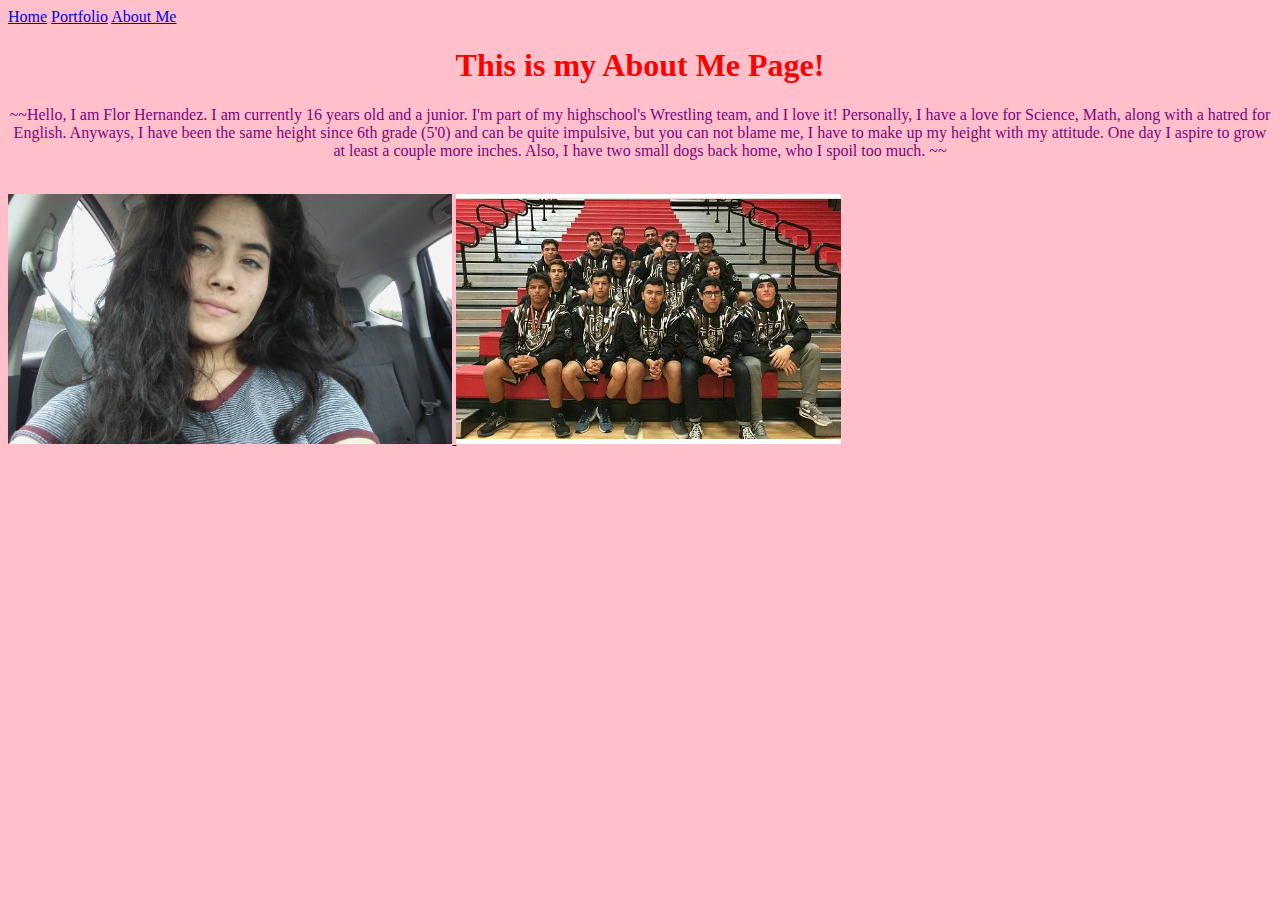
==== aboutme.html @ 3c1b4fb3 "Initial Upload" ====
<!doctype html>
<html lang="en">
<head>
<meta charset="utf-8">
<title>Portfolio</title>
</head>
<style>
  body {background-color:pink;}
  h1 {color:red;}
  p {color:purple;}
</style>
<body>
<a href="index.html">Home</a>
<a href="portfolio.html">Portfolio</a>
<a href= "aboutme.html">About Me</a>
<h1 style="text-align:center;">This is my About Me Page!</h1>
<p  style="text-align:center;"> ~~Hello, I am Flor Hernandez. I am currently 16 years old and a junior.
   I'm part of my highschool's Wrestling team, and I love it!
   Personally, I have a love for Science, Math, along with a hatred for English. 
    Anyways, I have been the same height since 6th grade (5'0) and can be quite impulsive, 
    but you can not blame me, I have to make up my height with my attitude. One day 
    I aspire to grow at least a couple more inches. Also, I have two small dogs back home, who
    I spoil too much. ~~ </p>
<br>
<a target="_blank" href="https://scratch.mit.edu">
<img src="images/20170325_125001.jpg" height="250">
<img src="images/Capture+_2017-03-29-11-20-39-1.png" height="250">

</a>
</body>
</html>
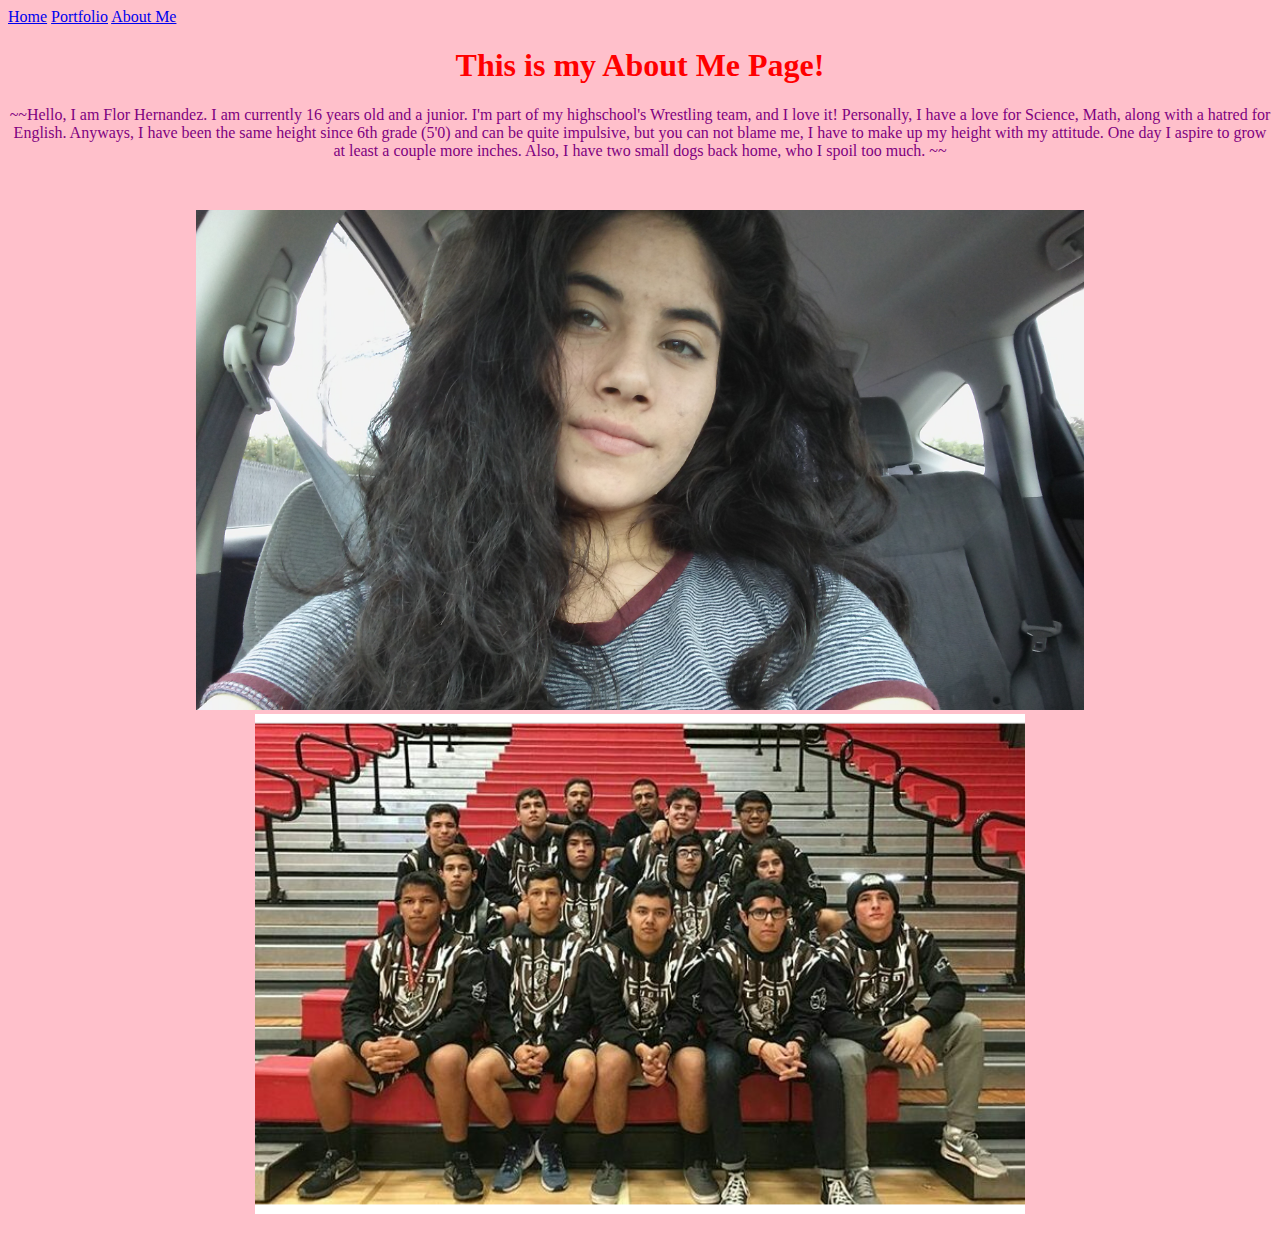
==== commit 810c26b3: "Add files via upload" ====
--- a/aboutme.html
+++ b/aboutme.html
@@ -21,11 +21,11 @@
     but you can not blame me, I have to make up my height with my attitude. One day 
     I aspire to grow at least a couple more inches. Also, I have two small dogs back home, who
     I spoil too much. ~~ </p>
+
 <br>
-<a target="_blank" href="https://scratch.mit.edu">
-<img src="images/20170325_125001.jpg" height="250">
-<img src="images/Capture+_2017-03-29-11-20-39-1.png" height="250">
-
-</a>
+<p style="text-align:center;">
+<img src="images/20170325_125001.jpg" height="500">
+<img src="images/Capture+_2017-03-29-11-20-39-1.png" height="500">
+</p>
 </body>
 </html>